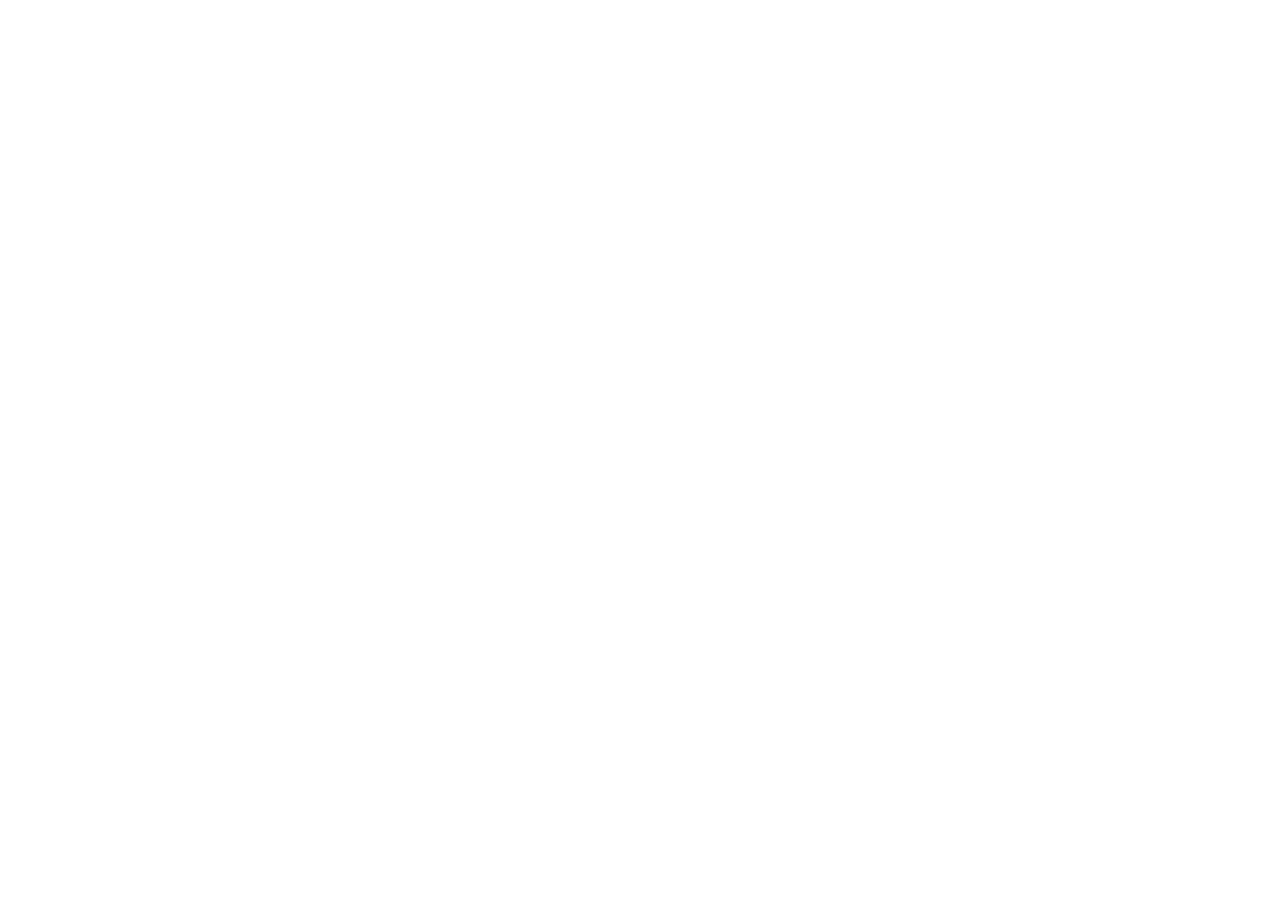
==== setInterval/index.html @ 748107af "dodanie folderu setinterval" ====
<!DOCTYPE html>
<html lang="pl">
<head>
    <meta charset="UTF-8">
    <meta name="viewport" content="width=device-width, initial-scale=1.0">
    <title>setInterval</title>
</head>
<body>
    
</body>
</html>
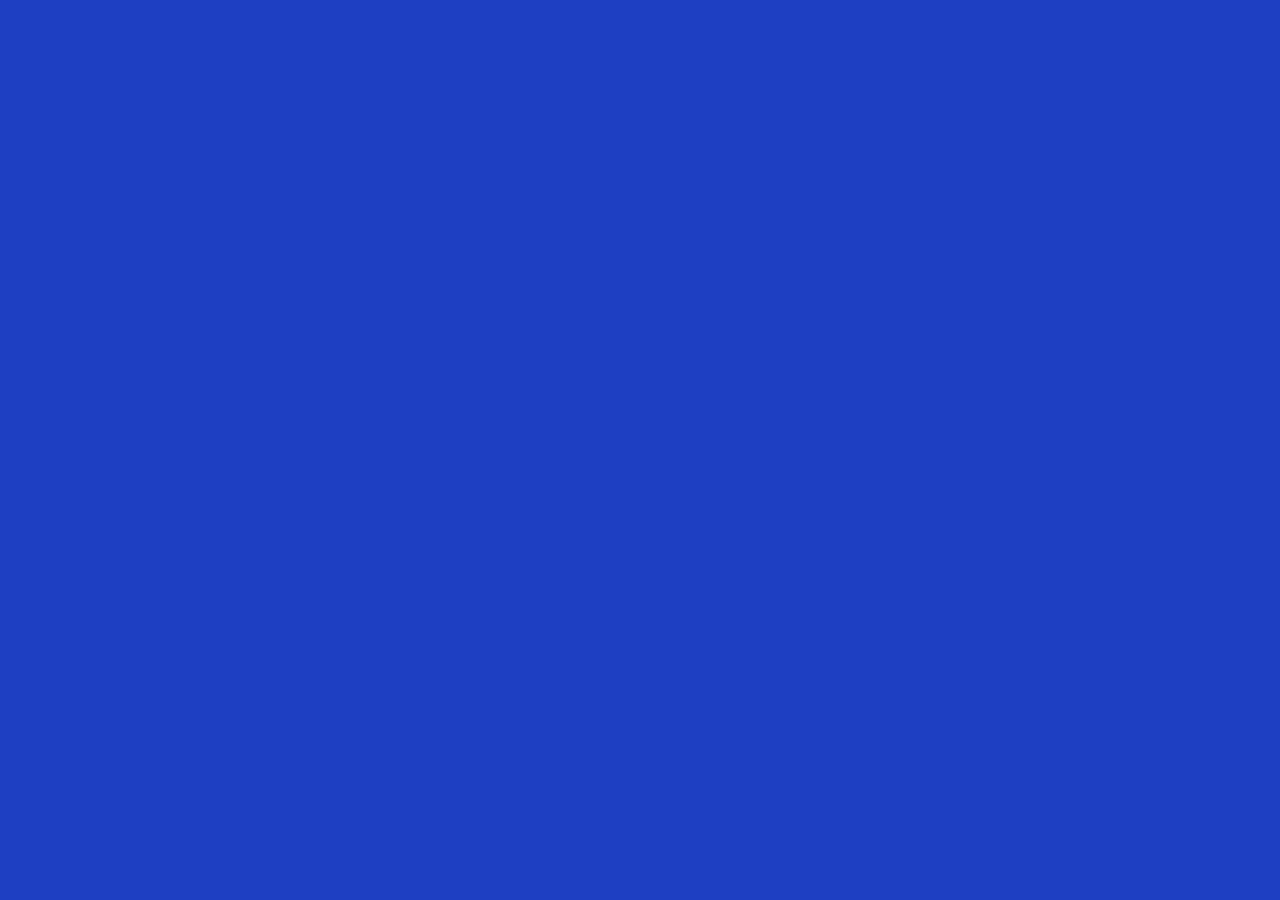
==== commit f28aaf31: "zegar-skonczony" ====
--- a/setInterval/index.html
+++ b/setInterval/index.html
@@ -4,8 +4,12 @@
     <meta charset="UTF-8">
     <meta name="viewport" content="width=device-width, initial-scale=1.0">
     <title>setInterval</title>
+    <link rel="stylesheet" href="css/style.css">
 </head>
 <body>
-    
+    <section id="main">
+
+    </section>
+    <script src="JS/script.js"></script>
 </body>
 </html>--- a/setInterval/css/style.css
+++ b/setInterval/css/style.css
@@ -0,0 +1,23 @@
+@import url(https://fonts.googleapis.com/css?family=Poppins:100,100italic,200,200italic,300,300italic,regular,italic,500,500italic,600,600italic,700,700italic,800,800italic,900,900italic);
+
+*
+{
+    margin: 0;
+    padding: 0;
+}
+body
+{
+    background-color: #1F3FC3;
+    color: #EFEFD7;
+    font-weight: bold;
+}
+
+#zegar
+{
+    width: fit-content;
+    margin-inline: auto;
+    margin-top: 30%;
+    font-size: 200%;
+    font-family: 'Poppins';
+    text-shadow: 2px 1px 10px #EFEFD7;
+}